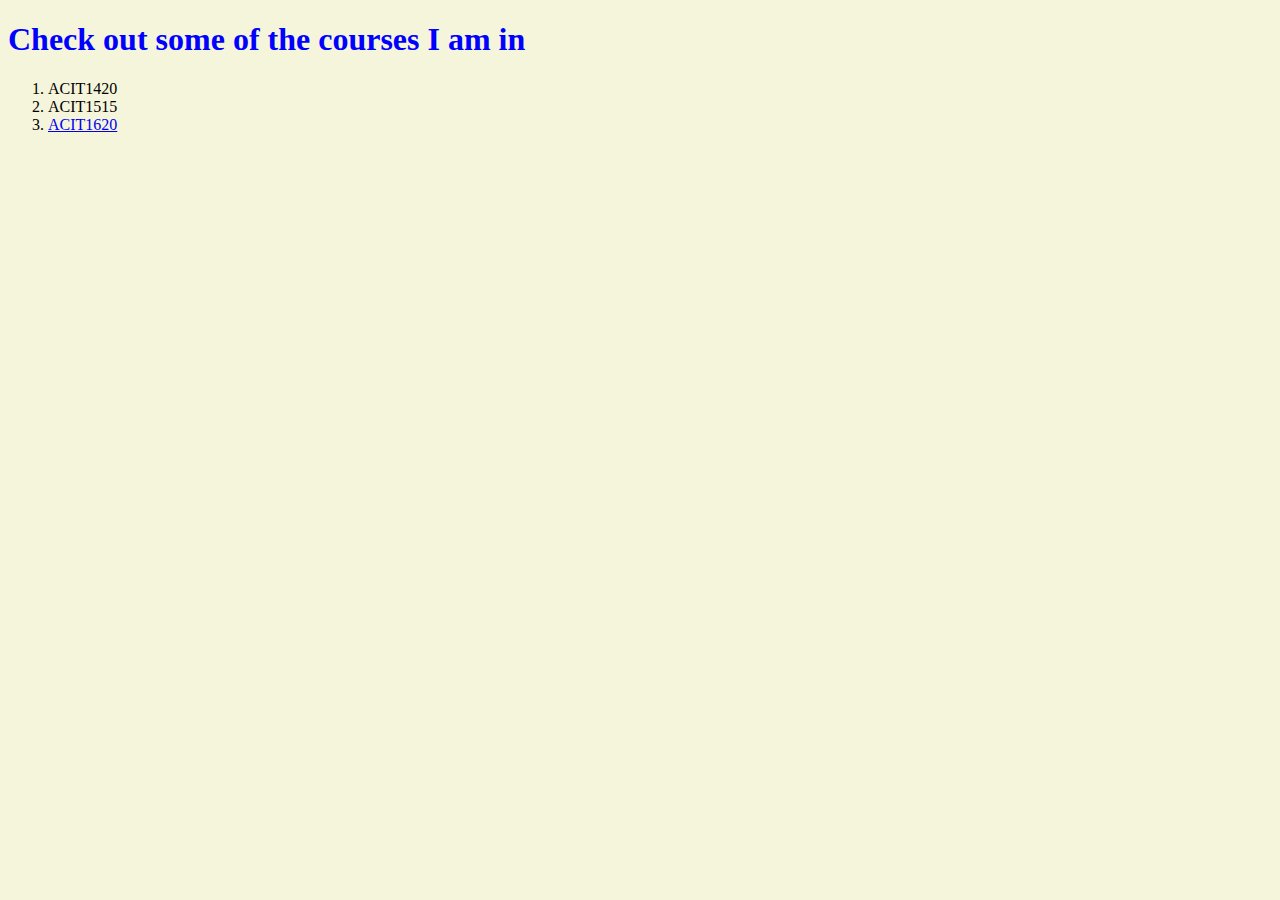
==== misc/courses.html @ 1c9d1fda "Phase 4: Refix nav menu to be centered and added color, added Google Montserrat font, cleaned up the" ====
<!DOCTYPE html>
<html lang="en">
    <head>
        <title>My Courses - Ernest Law</title>
        <link rel="stylesheet" href="../css/stylesheet.css">
    </head>
<body>
    <h1>Check out some of the courses I am in</h1>
    <ol>
        <li>ACIT1420</li>
        <li>ACIT1515</li>
        <li><a href="https://www.bcit.ca/outlines/20231089205/" title="course outline" target="_blank">ACIT1620</a></li>
    </ol>
</body>
</html>
---- css/stylesheet.css ----
/* Use a CSS file to change the color of your page and text color of h1. Choose colors with appropriate contrast for accessibility (3 p) */
h1 {
    color: #0000ff;
}

h2 {
    color: #0000ff;
}

h3 {
    color: #0000ff;
}


p {
    color: #0000ff;
}

body{
    background-color: #f5f5dc;
}

.indexh{
    font-family: 'montserrat', sans-serif; font-size: 2em; font-weight: normal;
}

nav{
    text-align: center;
    background-color: lightblue;
}
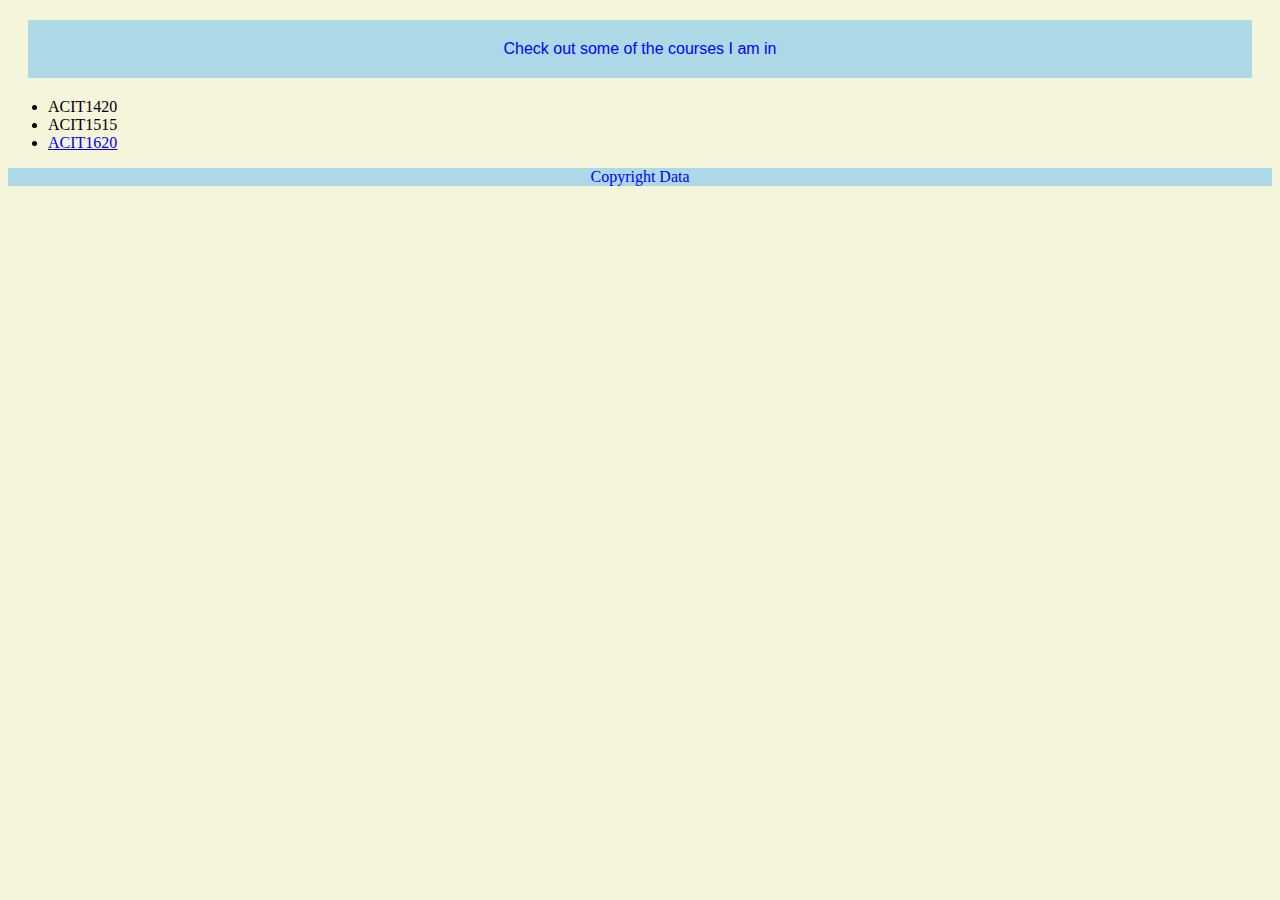
==== commit c729d4fb: "Phase L5-4 Fixed missing nav bar placements in additional pages of courses and bcit page." ====
--- a/misc/courses.html
+++ b/misc/courses.html
@@ -5,11 +5,16 @@
         <link rel="stylesheet" href="../css/stylesheet.css">
     </head>
 <body>
-    <h1>Check out some of the courses I am in</h1>
-    <ol>
+    <h1 class="cheader">Check out some of the courses I am in</h1>
+    <ul>
         <li>ACIT1420</li>
         <li>ACIT1515</li>
         <li><a href="https://www.bcit.ca/outlines/20231089205/" title="course outline" target="_blank">ACIT1620</a></li>
-    </ol>
+    </ul>
+    <section>
+        <p>
+            Copyright Data
+        </p>
+    </section>
 </body>
 </html>--- a/css/stylesheet.css
+++ b/css/stylesheet.css
@@ -1,16 +1,31 @@
 /* Use a CSS file to change the color of your page and text color of h1. Choose colors with appropriate contrast for accessibility (3 p) */
 h1 {
     color: #0000ff;
+    
 }
 
-h2 {
-    color: #0000ff;
+nav{
+    font-family: 'montserrat', sans-serif; font-size: 1em; font-weight: normal;
+    text-align: center;
+    background-color: lightblue;
 }
 
-h3 {
-    color: #0000ff;
+.content-list{
+    list-style-type: none;
+    padding: 0;
+    display: flex;
+    justify-content: center;
 }
 
+.content-list a{
+    padding: 15px;
+    display: inline-block;
+}
+
+div {
+    display: grid;
+    grid-template-columns: 1fr 1fr;
+}
 
 p {
     color: #0000ff;
@@ -24,7 +39,17 @@
     font-family: 'montserrat', sans-serif; font-size: 2em; font-weight: normal;
 }
 
-nav{
+section{
     text-align: center;
     background-color: lightblue;
+}
+
+.cheader{
+    font-family: 'montserrat', sans-serif; font-size: 1em; font-weight: normal;
+    text-align: center;
+    background-color: lightblue;
+    padding: 20px;
+    margin: 20px;
+    display: flex;
+    justify-content: center;
 }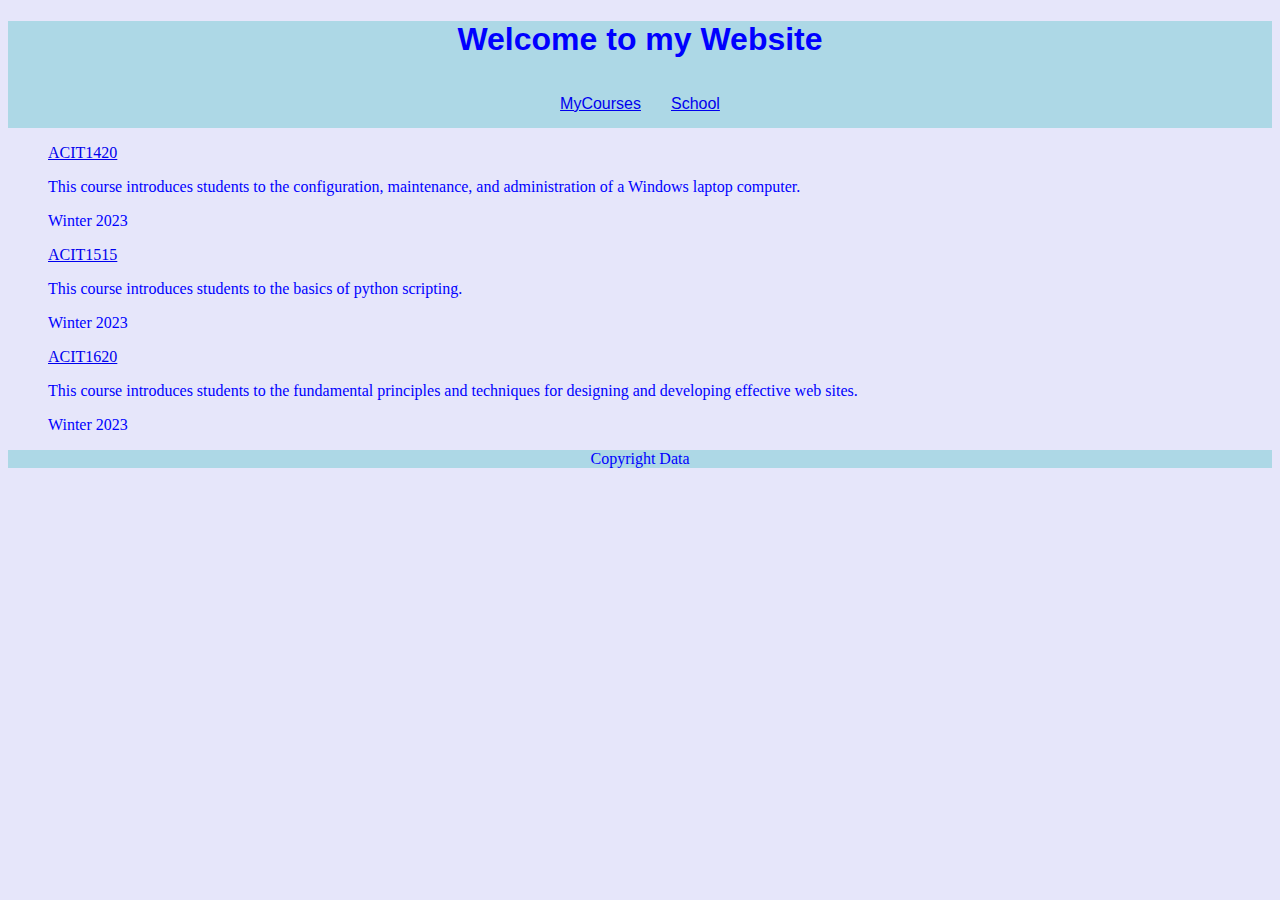
==== commit bbf9978c: "Phase L6-1 Added Nav to both sites, rechanged colors, in the process of adding media queries" ====
--- a/misc/courses.html
+++ b/misc/courses.html
@@ -5,11 +5,32 @@
         <link rel="stylesheet" href="../css/stylesheet.css">
     </head>
 <body>
-    <h1 class="cheader">Check out some of the courses I am in</h1>
+    <nav>
+        <h1 class="navh">Welcome to my Website</h1>
+        <ul class="content-list">
+            <li><a href="misc/courses.html">MyCourses</a></li>
+            <li><a href="misc/school.html">School</a></li>
+        </ul>
+    </nav>
     <ul>
-        <li>ACIT1420</li>
-        <li>ACIT1515</li>
-        <li><a href="https://www.bcit.ca/outlines/20231089205/" title="course outline" target="_blank">ACIT1620</a></li>
+        <li><a href="https://www.bcit.ca/outlines/20231089202/" title="course outline ACIT1420" target="_blank">ACIT1420</a></li>
+            <p>This course introduces students to the configuration, maintenance, and administration of a Windows laptop computer. 
+                <p>
+                    Winter 2023 
+                </p>
+            </p>
+        <li><a href="https://www.bcit.ca/outlines/20231089204/" title="course outline ACIT1515 target="_blank">ACIT1515</a></li>
+            <p>This course introduces students to the basics of python scripting.  
+                <p>
+                    Winter 2023 
+                </p>
+            </p>
+        <li><a href="https://www.bcit.ca/outlines/20231089205/" title="course outline ACIT1620" target="_blank">ACIT1620</a></li>
+            <p>This course introduces students to the fundamental principles and techniques for designing and developing effective web sites. 
+                <p>
+                    Winter 2023 
+                </p>
+            </p>    
     </ul>
     <section>
         <p>
--- a/css/stylesheet.css
+++ b/css/stylesheet.css
@@ -32,7 +32,7 @@
 }
 
 body{
-    background-color: #f5f5dc;
+    background-color: lavender;
 }
 
 .indexh{
@@ -52,4 +52,11 @@
     margin: 20px;
     display: flex;
     justify-content: center;
-}+}
+
+ul {
+    list-style-type: none;
+}
+
+/* Media Query Section */
+@media screen 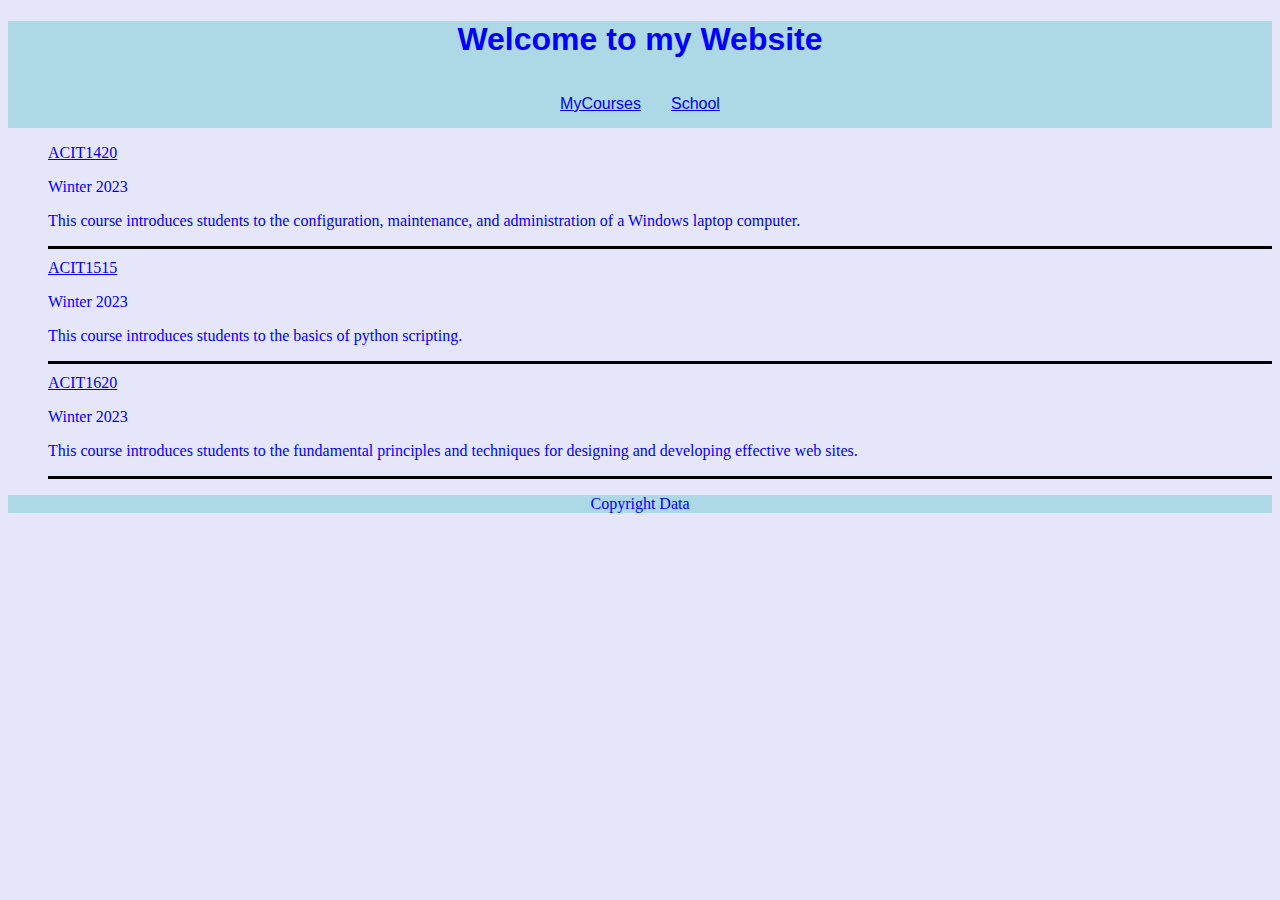
==== commit d9754adf: "Phase L6-2 fixed borders on the course website, fixed links in nav" ====
--- a/misc/courses.html
+++ b/misc/courses.html
@@ -8,29 +8,32 @@
     <nav>
         <h1 class="navh">Welcome to my Website</h1>
         <ul class="content-list">
-            <li><a href="misc/courses.html">MyCourses</a></li>
-            <li><a href="misc/school.html">School</a></li>
+            <li><a href="courses.html">MyCourses</a></li>
+            <li><a href="school.html">School</a></li>
         </ul>
     </nav>
-    <ul>
-        <li><a href="https://www.bcit.ca/outlines/20231089202/" title="course outline ACIT1420" target="_blank">ACIT1420</a></li>
-            <p>This course introduces students to the configuration, maintenance, and administration of a Windows laptop computer. 
+    <ul class="courselist">
+        <li><a href="https://www.bcit.ca/outlines/20231089202/" title="course outline ACIT1420" target="_blank">ACIT1420</a>
+            <p>Winter 2023 
                 <p>
-                    Winter 2023 
+                    This course introduces students to the configuration, maintenance, and administration of a Windows laptop computer. 
                 </p>
             </p>
-        <li><a href="https://www.bcit.ca/outlines/20231089204/" title="course outline ACIT1515 target="_blank">ACIT1515</a></li>
-            <p>This course introduces students to the basics of python scripting.  
+        </li>
+        <li><a href="https://www.bcit.ca/outlines/20231089204/" title="course outline ACIT1515 target="_blank">ACIT1515</a>
+            <p>Winter 2023 
                 <p>
-                    Winter 2023 
+                    This course introduces students to the basics of python scripting.   
                 </p>
             </p>
-        <li><a href="https://www.bcit.ca/outlines/20231089205/" title="course outline ACIT1620" target="_blank">ACIT1620</a></li>
-            <p>This course introduces students to the fundamental principles and techniques for designing and developing effective web sites. 
+        </li>
+        <li><a href="https://www.bcit.ca/outlines/20231089205/" title="course outline ACIT1620" target="_blank">ACIT1620</a>
+            <p>Winter 2023 
                 <p>
-                    Winter 2023 
+                    This course introduces students to the fundamental principles and techniques for designing and developing effective web sites.  
                 </p>
-            </p>    
+            </p>
+        </li>
     </ul>
     <section>
         <p>
--- a/css/stylesheet.css
+++ b/css/stylesheet.css
@@ -58,5 +58,15 @@
     list-style-type: none;
 }
 
+.courselist > li {
+    border-bottom: black solid 3px;
+    margin-bottom: 10px;
+    list-style: none;
+}
+
 /* Media Query Section */
-@media screen +@media screen (600px) {
+    nav {
+
+    }
+}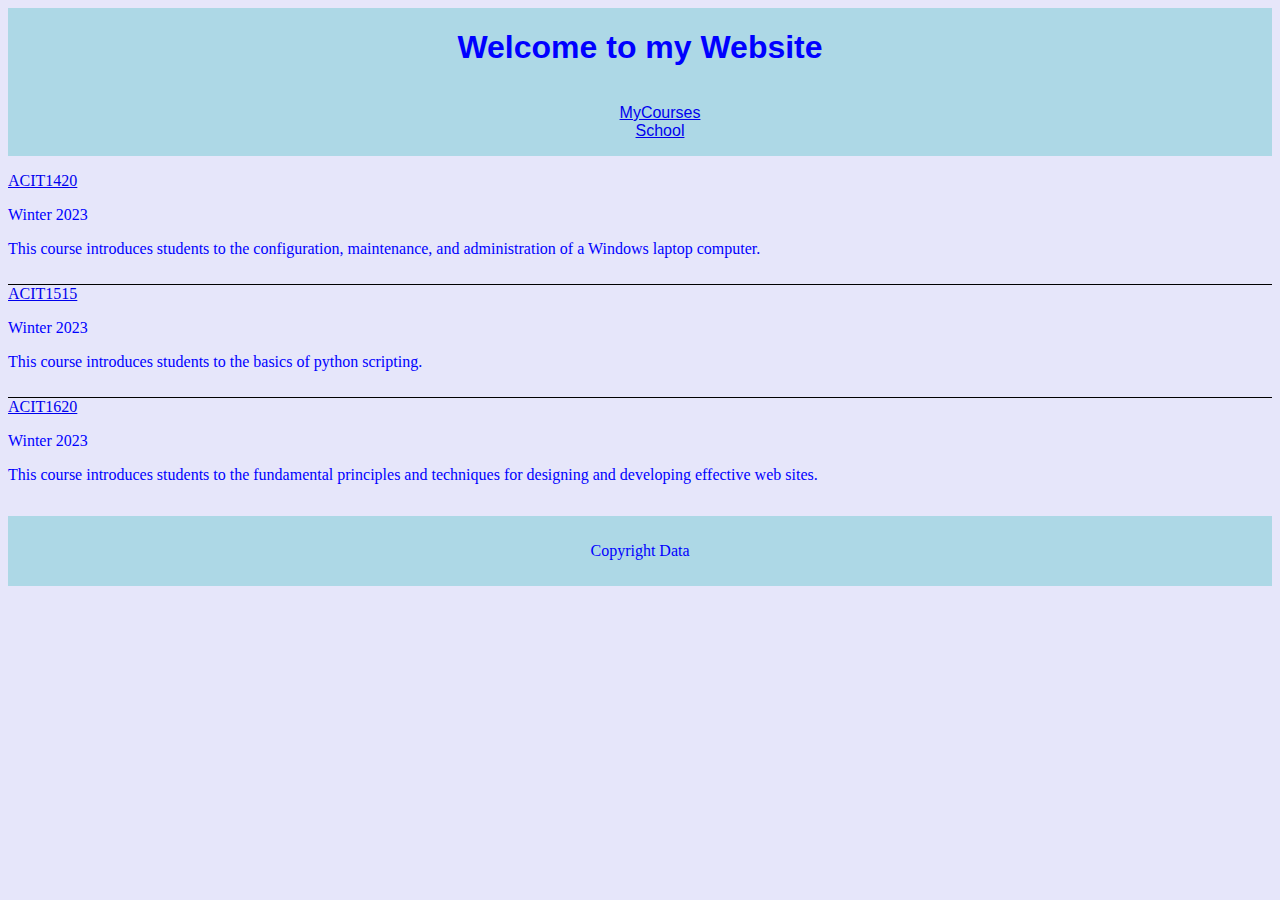
==== commit 34ef6876: "Phase L6-3 minor fixes on hyperlinks in course page, fixed borders on course page." ====
--- a/misc/courses.html
+++ b/misc/courses.html
@@ -3,6 +3,7 @@
     <head>
         <title>My Courses - Ernest Law</title>
         <link rel="stylesheet" href="../css/stylesheet.css">
+        <meta name=”viewport” content=”width=device-width”>
     </head>
 <body>
     <nav>
@@ -20,14 +21,14 @@
                 </p>
             </p>
         </li>
-        <li><a href="https://www.bcit.ca/outlines/20231089204/" title="course outline ACIT1515 target="_blank">ACIT1515</a>
+        <li class="midlist"><a href="https://www.bcit.ca/outlines/20231089204/" title="course outline ACIT1515" target="_blank">ACIT1515</a>
             <p>Winter 2023 
                 <p>
                     This course introduces students to the basics of python scripting.   
                 </p>
             </p>
         </li>
-        <li><a href="https://www.bcit.ca/outlines/20231089205/" title="course outline ACIT1620" target="_blank">ACIT1620</a>
+        <li class="midlist"><a href="https://www.bcit.ca/outlines/20231089205/" title="course outline ACIT1620" target="_blank">ACIT1620</a>
             <p>Winter 2023 
                 <p>
                     This course introduces students to the fundamental principles and techniques for designing and developing effective web sites.  
--- a/css/stylesheet.css
+++ b/css/stylesheet.css
@@ -8,9 +8,11 @@
     font-family: 'montserrat', sans-serif; font-size: 1em; font-weight: normal;
     text-align: center;
     background-color: lightblue;
+    display: flex;
+    flex-direction: column;
 }
 
-.content-list{
+/* .content-list{
     list-style-type: none;
     padding: 0;
     display: flex;
@@ -20,7 +22,7 @@
 .content-list a{
     padding: 15px;
     display: inline-block;
-}
+} */
 
 div {
     display: grid;
@@ -42,6 +44,8 @@
 section{
     text-align: center;
     background-color: lightblue;
+    padding: 10px;
+
 }
 
 .cheader{
@@ -58,15 +62,29 @@
     list-style-type: none;
 }
 
-.courselist > li {
+.courselist {
+    padding-left: 0;
+}
+
+/* .courselist > li {
     border-bottom: black solid 3px;
     margin-bottom: 10px;
+    list-style: none;
+} */
+
+.midlist {
+    border-top: black solid 1px;
+    /* border-bottom: black solid 1px; */
+    margin-top: 10px;
+    /* margin-bottom: 10px; */
     list-style: none;
 }
 
 /* Media Query Section */
-@media screen (600px) {
-    nav {
+@media screen and (min-width: 600px) {
+    .courselist {
+        display: grid;
+        
+    }
+}
 
-    }
-}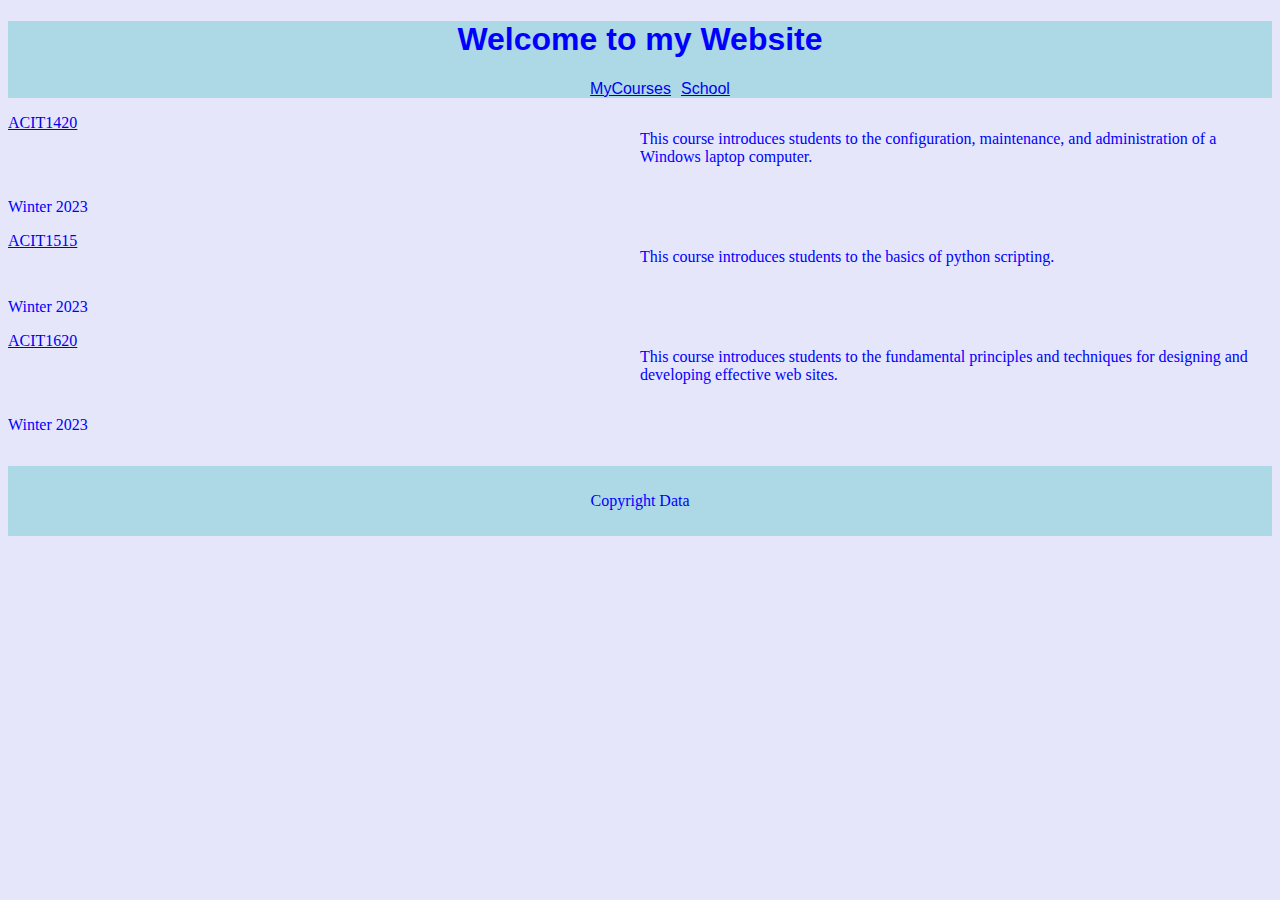
==== commit 874ca9ce: "Phase L6-4 Fixed the flex and grid of the content-list and courselist respectively. Neda is the best" ====
--- a/misc/courses.html
+++ b/misc/courses.html
@@ -15,22 +15,16 @@
     </nav>
     <ul class="courselist">
         <li><a href="https://www.bcit.ca/outlines/20231089202/" title="course outline ACIT1420" target="_blank">ACIT1420</a>
-            <p>Winter 2023 
-                <p>
-                    This course introduces students to the configuration, maintenance, and administration of a Windows laptop computer. 
-                </p>
-            </p>
+            <p class="date">Winter 2023 </p>
+            <p class="desc">This course introduces students to the configuration, maintenance, and administration of a Windows laptop computer.</p>
         </li>
-        <li class="midlist"><a href="https://www.bcit.ca/outlines/20231089204/" title="course outline ACIT1515" target="_blank">ACIT1515</a>
-            <p>Winter 2023 
-                <p>
-                    This course introduces students to the basics of python scripting.   
-                </p>
-            </p>
+        <li><a href="https://www.bcit.ca/outlines/20231089204/" title="course outline ACIT1515" target="_blank">ACIT1515</a>
+            <p class="date">Winter 2023 </p>
+            <p class="desc">This course introduces students to the basics of python scripting. </p> 
         </li>
-        <li class="midlist"><a href="https://www.bcit.ca/outlines/20231089205/" title="course outline ACIT1620" target="_blank">ACIT1620</a>
-            <p>Winter 2023 
-                <p>
+        <li><a href="https://www.bcit.ca/outlines/20231089205/" title="course outline ACIT1620" target="_blank">ACIT1620</a>
+            <p class="date">Winter 2023 
+                <p class="desc">
                     This course introduces students to the fundamental principles and techniques for designing and developing effective web sites.  
                 </p>
             </p>
--- a/css/stylesheet.css
+++ b/css/stylesheet.css
@@ -8,8 +8,6 @@
     font-family: 'montserrat', sans-serif; font-size: 1em; font-weight: normal;
     text-align: center;
     background-color: lightblue;
-    display: flex;
-    flex-direction: column;
 }
 
 /* .content-list{
@@ -73,7 +71,7 @@
 } */
 
 .midlist {
-    border-top: black solid 1px;
+    border-top: black solid 2px;
     /* border-bottom: black solid 1px; */
     margin-top: 10px;
     /* margin-bottom: 10px; */
@@ -82,9 +80,33 @@
 
 /* Media Query Section */
 @media screen and (min-width: 600px) {
-    .courselist {
+    .courselist > li {
         display: grid;
-        
+        grid-template-columns: 1fr 1fr;
     }
-}
 
+    .date{
+        grid-column: 1
+    }
+
+    .desc{
+        grid-row: 1;
+        grid-column: 2
+    }
+
+    .content-list{
+        display: flex;
+        flex-direction: row;
+        justify-content: center; 
+        gap: 10px;
+    }
+    /* .courselist > li > p {
+        grid-column: 2/-1;
+        grid-row: 1/-1;
+    }
+    .courselist > div {
+        background-color: red;
+    } */
+    }
+
+
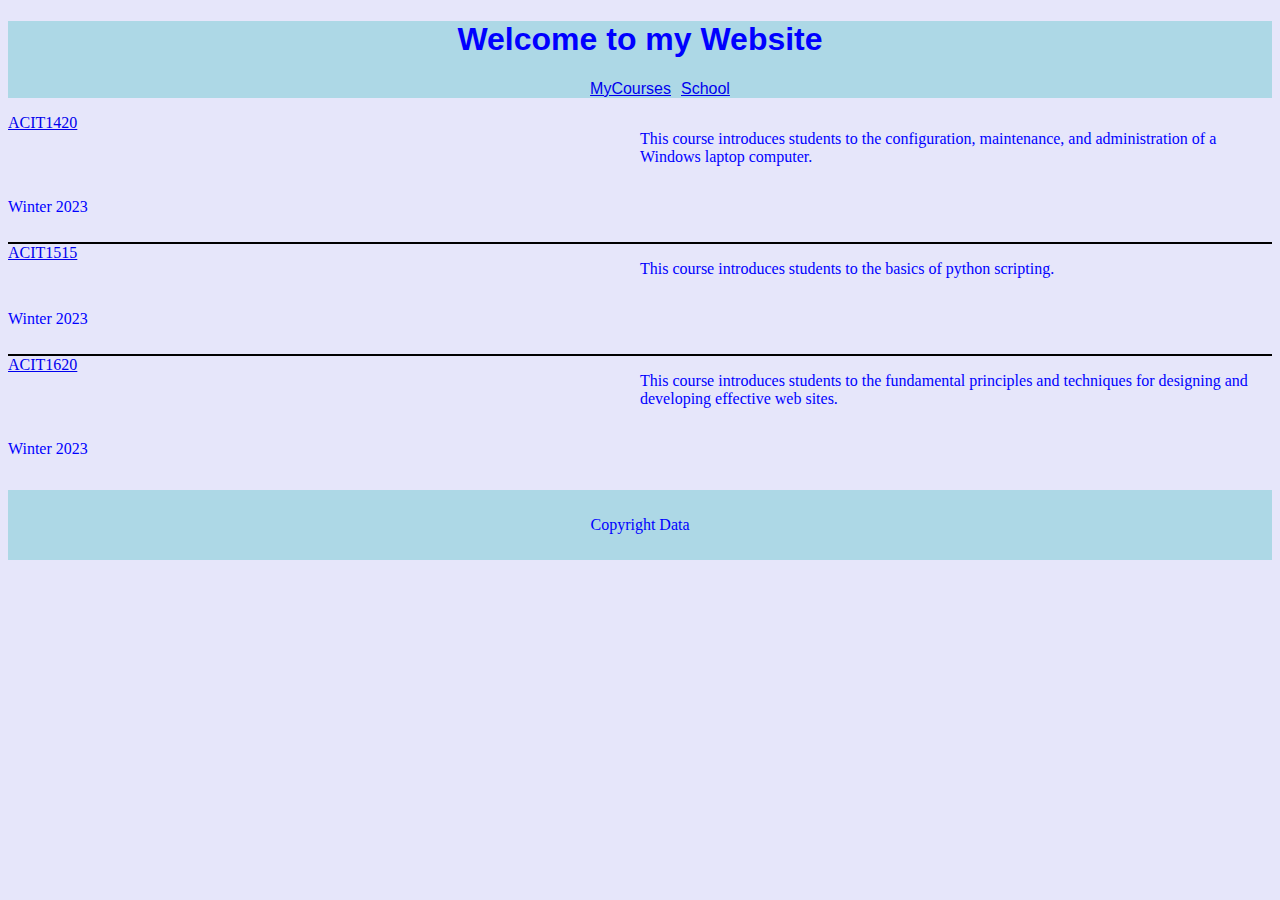
==== commit 5d90be52: "Phase L6-5 Added respective borders" ====
--- a/misc/courses.html
+++ b/misc/courses.html
@@ -18,11 +18,11 @@
             <p class="date">Winter 2023 </p>
             <p class="desc">This course introduces students to the configuration, maintenance, and administration of a Windows laptop computer.</p>
         </li>
-        <li><a href="https://www.bcit.ca/outlines/20231089204/" title="course outline ACIT1515" target="_blank">ACIT1515</a>
+        <li class="borderclass"><a href="https://www.bcit.ca/outlines/20231089204/" title="course outline ACIT1515" target="_blank">ACIT1515</a>
             <p class="date">Winter 2023 </p>
             <p class="desc">This course introduces students to the basics of python scripting. </p> 
         </li>
-        <li><a href="https://www.bcit.ca/outlines/20231089205/" title="course outline ACIT1620" target="_blank">ACIT1620</a>
+        <li class="borderclass"><a href="https://www.bcit.ca/outlines/20231089205/" title="course outline ACIT1620" target="_blank">ACIT1620</a>
             <p class="date">Winter 2023 
                 <p class="desc">
                     This course introduces students to the fundamental principles and techniques for designing and developing effective web sites.  
--- a/css/stylesheet.css
+++ b/css/stylesheet.css
@@ -78,6 +78,14 @@
     list-style: none;
 }
 
+.borderclass {
+    border-top: black solid 2px;
+    /* border-bottom: black solid 1px; */
+    margin-top: 10px;
+    /* margin-bottom: 10px; */
+    list-style: none;
+}
+
 /* Media Query Section */
 @media screen and (min-width: 600px) {
     .courselist > li {
